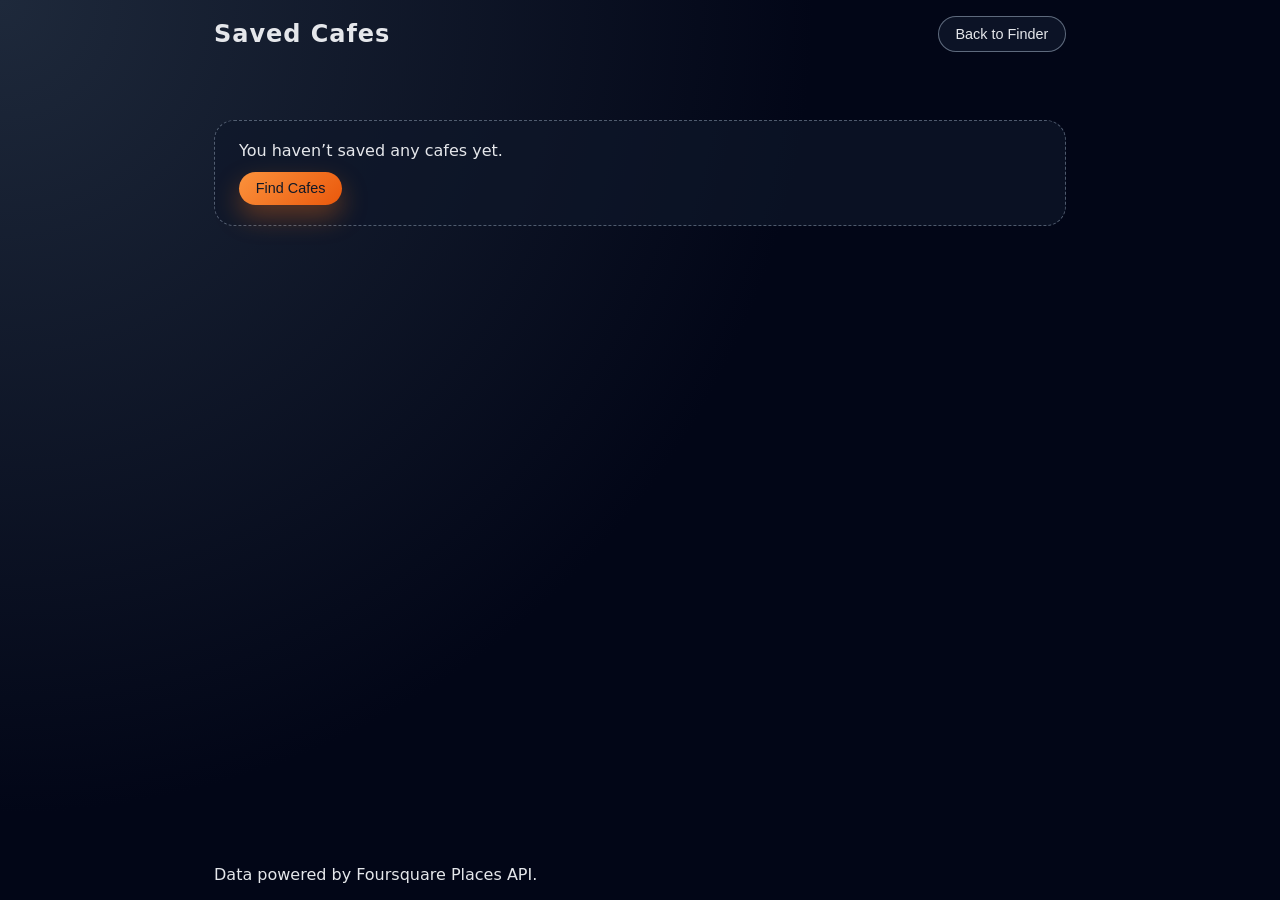
==== saved.html @ 1d5c3cea "Updated with new files" ====
<!DOCTYPE html>
<html lang="en">
<head>
  <meta charset="UTF-8" />
  <title>Saved Cafes | Café Finder</title>
  <meta name="viewport" content="width=device-width, initial-scale=1.0" />
  <link rel="stylesheet" href="styles.css" />
</head>
<body>
  <header class="app-header">
    <h1>Saved Cafes</h1>
    <button class="secondary-btn" onclick="window.location.href='index.html'">
      Back to Finder
    </button>
  </header>

  <main class="app-main">
    <section id="saved-list" class="saved-list">
      <!-- Filled dynamically -->
    </section>

    <section id="saved-empty" class="empty-state" hidden>
      <p>You haven’t saved any cafes yet.</p>
      <button class="primary-btn" onclick="window.location.href='index.html'">
        Find Cafes
      </button>
    </section>
  </main>

  <footer class="app-footer">
    <p>Data powered by Foursquare Places API.</p>
  </footer>

  <script src="config.js"></script>
  <script src="saved.js"></script>
</body>
</html>
---- styles.css ----
:root {
    --bg: #0f172a;
    --card-bg: #020617;
    --accent: #f97316;
    --accent-soft: rgba(249, 115, 22, 0.12);
    --text: #e5e7eb;
    --muted: #9ca3af;
    --border: #1f2937;
    --radius-lg: 1.25rem;
    --shadow-soft: 0 18px 45px rgba(15, 23, 42, 0.65);
    --transition: 180ms ease-out;
    --font-sans: system-ui, -apple-system, BlinkMacSystemFont, "SF Pro Text",
      "Segoe UI", sans-serif;
  }
  
  *,
  *::before,
  *::after {
    box-sizing: border-box;
    margin: 0;
    padding: 0;
  }
  
  body {
    min-height: 100vh;
    background: radial-gradient(circle at top left, #1e293b 0, #020617 52%);
    color: var(--text);
    font-family: var(--font-sans);
    display: flex;
    flex-direction: column;
  }
  
  .app-header,
  .app-footer {
    max-width: 900px;
    width: 100%;
    margin: 0 auto;
    padding: 1rem 1.5rem;
    display: flex;
    align-items: center;
    justify-content: space-between;
  }
  
  .app-header h1 {
    font-size: 1.5rem;
    letter-spacing: 0.04em;
  }
  
  .app-main {
    flex: 1;
    max-width: 900px;
    width: 100%;
    margin: 0 auto;
    padding: 1rem 1.5rem 2rem;
    display: flex;
    flex-direction: column;
    gap: 1.25rem;
  }
  
  .status {
    padding: 0.75rem 1rem;
    border-radius: 999px;
    background: rgba(15, 23, 42, 0.85);
    border: 1px solid rgba(148, 163, 184, 0.35);
    font-size: 0.9rem;
    color: var(--muted);
  }
  
  .card {
    background: radial-gradient(circle at top, #1f2937 0, #020617 55%);
    border-radius: var(--radius-lg);
    padding: 1.5rem 1.5rem 1.25rem;
    border: 1px solid rgba(148, 163, 184, 0.25);
    box-shadow: var(--shadow-soft);
    display: flex;
    flex-direction: column;
    gap: 0.65rem;
  }
  
  .card h2 {
    font-size: 1.35rem;
    font-weight: 600;
  }
  
  .muted {
    color: var(--muted);
    font-size: 0.9rem;
  }
  
  .tag {
    display: inline-flex;
    align-items: center;
    font-size: 0.8rem;
    padding: 0.2rem 0.6rem;
    border-radius: 999px;
    background: var(--accent-soft);
    color: var(--accent);
    margin-top: 0.25rem;
  }
  
  .card-actions {
    margin-top: 0.6rem;
    display: flex;
    gap: 0.6rem;
  }
  
  button {
    border: none;
    cursor: pointer;
    border-radius: 999px;
    padding: 0.55rem 1.05rem;
    font-size: 0.9rem;
    font-weight: 500;
    transition: transform var(--transition), box-shadow var(--transition),
      background var(--transition), color var(--transition), border-color var(--transition);
  }
  
  .primary-btn {
    background: linear-gradient(135deg, #fb923c, #ea580c);
    color: #111827;
    box-shadow: 0 12px 26px rgba(249, 115, 22, 0.35);
  }
  
  .primary-btn:hover {
    transform: translateY(-1px);
    box-shadow: 0 18px 40px rgba(249, 115, 22, 0.5);
  }
  
  .secondary-btn {
    background: rgba(15, 23, 42, 0.85);
    color: var(--text);
    border: 1px solid rgba(148, 163, 184, 0.6);
  }
  
  .secondary-btn:hover {
    background: rgba(15, 23, 42, 0.95);
    transform: translateY(-1px);
  }
  
  .ghost-btn {
    background: transparent;
    color: var(--muted);
    border: 1px dashed rgba(148, 163, 184, 0.6);
  }
  
  .ghost-btn:hover {
    border-style: solid;
    color: var(--text);
  }
  
  .map-link {
    margin-top: 0.4rem;
    font-size: 0.85rem;
    text-decoration: none;
    color: var(--accent);
    opacity: 0.9;
  }
  
  .map-link:hover {
    opacity: 1;
    text-decoration: underline;
  }
  
  .empty-state {
    margin-top: 1rem;
    padding: 1.25rem 1.5rem;
    border-radius: var(--radius-lg);
    border: 1px dashed rgba(148, 163, 184, 0.5);
    background: rgba(15, 23, 42, 0.7);
    display: flex;
    flex-direction: column;
    gap: 0.75rem;
    align-items: flex-start;
  }
  
  .saved-list {
    display: flex;
    flex-direction: column;
    gap: 0.9rem;
  }
  
  .saved-item {
    background: rgba(15, 23, 42, 0.9);
    border-radius: 1rem;
    padding: 0.9rem 1rem;
    border: 1px solid rgba(148, 163, 184, 0.35);
    display: flex;
    flex-direction: column;
    gap: 0.35rem;
  }
  
  .saved-item-header {
    display: flex;
    justify-content: space-between;
    gap: 0.5rem;
    align-items: center;
  }
  
  .saved-item h2 {
    font-size: 1.05rem;
  }
  
  .saved-item-actions {
    display: flex;
    gap: 0.5rem;
    margin-top: 0.4rem;
  }
  
  .remove-btn {
    background: transparent;
    color: #fca5a5;
    border: 1px dashed rgba(248, 113, 113, 0.7);
  }
  
  .remove-btn:hover {
    background: rgba(248, 113, 113, 0.08);
  }
  
  @media (max-width: 600px) {
    .app-header,
    .app-footer,
    .app-main {
      padding-inline: 1rem;
    }
  
    .app-header {
      flex-direction: row;
      gap: 0.5rem;
    }
  
    .card {
      padding: 1.25rem 1.1rem 1.1rem;
    }
  }
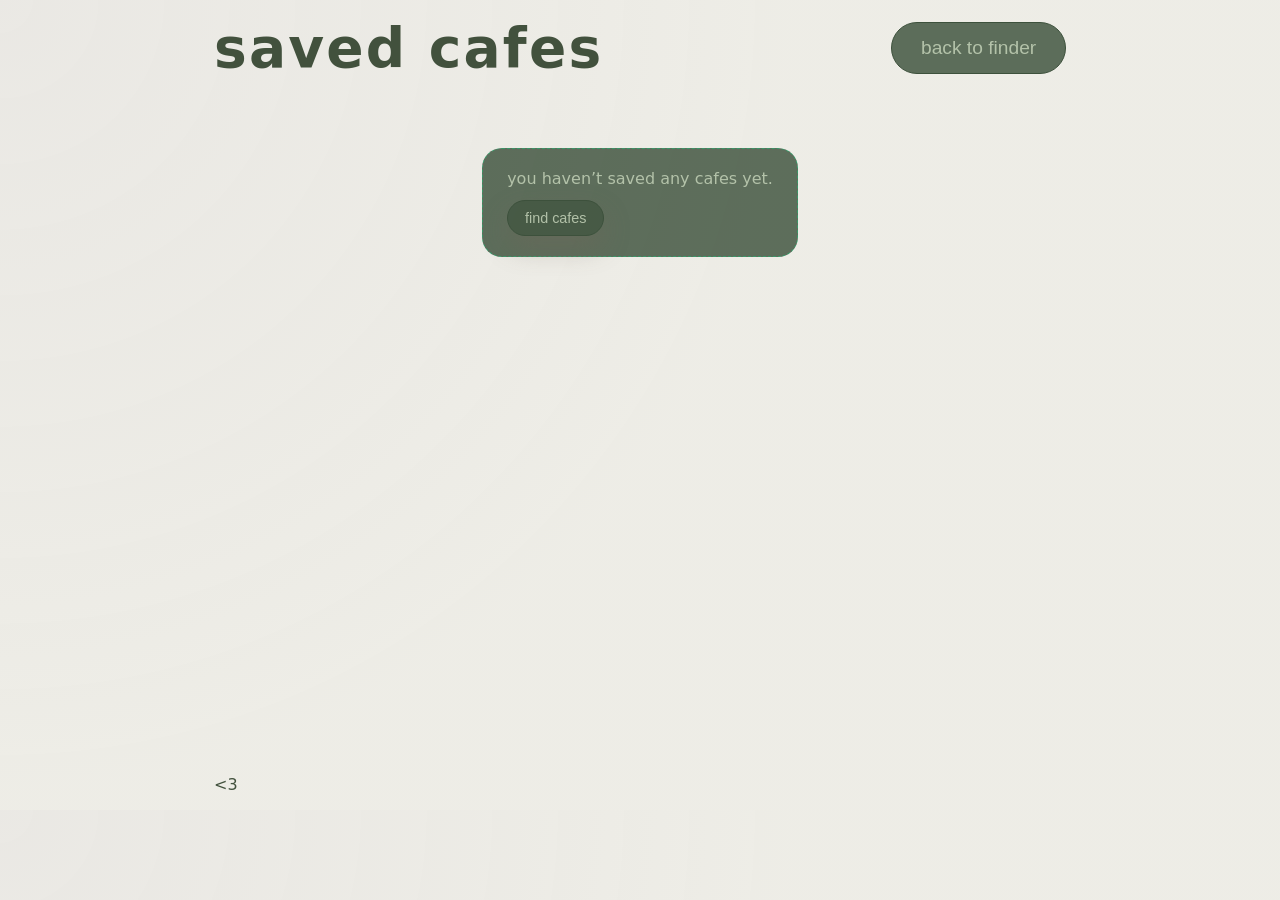
==== commit 03504f32: "final" ====
--- a/saved.html
+++ b/saved.html
@@ -8,9 +8,9 @@
 </head>
 <body>
   <header class="app-header">
-    <h1>Saved Cafes</h1>
+    <h1>saved cafes</h1>
     <button class="secondary-btn" onclick="window.location.href='index.html'">
-      Back to Finder
+      back to finder
     </button>
   </header>
 
@@ -20,15 +20,15 @@
     </section>
 
     <section id="saved-empty" class="empty-state" hidden>
-      <p>You haven’t saved any cafes yet.</p>
+      <p>you haven’t saved any cafes yet.</p>
       <button class="primary-btn" onclick="window.location.href='index.html'">
-        Find Cafes
+        find cafes
       </button>
     </section>
   </main>
 
   <footer class="app-footer">
-    <p>Data powered by Foursquare Places API.</p>
+    <p><3</p>
   </footer>
 
   <script src="config.js"></script>
--- a/styles.css
+++ b/styles.css
@@ -1,235 +1,346 @@
 :root {
-    --bg: #0f172a;
-    --card-bg: #020617;
-    --accent: #f97316;
-    --accent-soft: rgba(249, 115, 22, 0.12);
-    --text: #e5e7eb;
-    --muted: #9ca3af;
-    --border: #1f2937;
-    --radius-lg: 1.25rem;
-    --shadow-soft: 0 18px 45px rgba(15, 23, 42, 0.65);
-    --transition: 180ms ease-out;
-    --font-sans: system-ui, -apple-system, BlinkMacSystemFont, "SF Pro Text",
-      "Segoe UI", sans-serif;
+  --bg: #22cb44;
+  --card-bg: #4c5746;
+  --accent: #c5cfbf;
+  --accent-soft: rgba(68, 88, 68, 0.12);
+  --text: #17331780;
+  --muted: #9caf9d;
+  --border: #1f2d20;
+  --radius-lg: 1.25rem;
+  --shadow-soft: 0 18px 45px rgba(15, 23, 42, 0.65);
+  --transition: 180ms ease-out;
+  --font-sans: system-ui, -apple-system, BlinkMacSystemFont, "SF Pro Text",
+    "Segoe UI", sans-serif;
+}
+
+*,
+*::before,
+*::after {
+  box-sizing: border-box;
+  margin: 0;
+  padding: 0;
+}
+
+body {
+  min-height: 90vh;
+  background: radial-gradient(circle at top left, #e7e5e0de 0, #ecebe4ea 52%);
+  color: #42513d;
+  font-family: var(--font-sans);
+  display: flex;
+  flex-direction: column;
+  text-transform: lowercase;
+}
+
+.app-header,
+.app-footer {
+  min-width: 900px;
+  max-width: 900px;
+  width: 100%;
+  margin: 0 auto;
+  padding: 1rem 1.5rem;
+  display: flex;
+  align-items: center;
+  justify-content: space-between;
+}
+
+.app-header h1 {
+  font-size: 55px;
+  letter-spacing: 0.04em;
+}
+
+.app-main {
+  flex: 1;
+  max-width: 900px;
+  width: 100%;
+  margin: 0 auto;
+  padding: 1rem 1.5rem 2rem;
+  display: flex;
+  flex-direction: column;
+  align-items: center;
+  gap: 1.25rem;
+}
+
+.status {
+  width: 100%;
+  padding: 0.75rem 1rem;
+  border-radius: 999px;
+  background: rgba(131, 155, 127, 0.85);
+  border: 1px solid rgba(158, 184, 148, 0.35);
+  font-size: 0.9rem;
+  color: rgba(52, 69, 45, 0.599);
+}
+
+/* ===================== */
+/*  CAFE CARD LAYOUT    */
+/* ===================== */
+
+.card {
+  background: radial-gradient(circle at top,#b7c6acf4, #b7c6acf4 55%);
+  border-radius: var(--radius-lg);
+  border: 5px solid #55624bf4;
+  box-shadow: var(--shadow-soft);
+  overflow: hidden;
+  display: flex;
+  flex-direction: column;
+  padding: 0;
+  max-width: 420px;
+  width: 100%;
+  margin: 1.5rem auto;
+}
+
+.card-photo-wrapper {
+  width: 100%;
+  height: 220px;
+  overflow: hidden;
+  box-sizing: border-box;
+}
+
+#cafe-photo {
+  width: 100%;
+  height: 100%;
+  object-fit: cover;
+  display: block;
+  border: 3px solid rgba(84, 94, 79, 0.686);
+  border-radius: 15px;
+  box-sizing: border-box;
+}
+
+.card-photo-gradient {
+  position: absolute;
+  inset: auto 0 0 0;
+  height: 40%;
+  background: linear-gradient(
+    to top,
+    rgba(125, 139, 124, 0),
+    rgba(110, 130, 100, 0)
+  );
+  pointer-events: none;
+}
+
+.card-body {
+  padding: 1rem 1.1rem 1.1rem;
+  display: flex;
+  flex-direction: column;
+  gap: 0.45rem;
+  color:#475a49;
+}
+
+.card h2 {
+  font-size: 1.35rem;
+  font-weight: 600;
+}
+
+.muted {
+  color: var(--muted);
+  font-size: 0.9rem;
+}
+
+.tag {
+  display: inline-flex;
+  align-items: center;
+  font-size: 0.8rem;
+  padding: 0.2rem 0.6rem;
+  border-radius: 999px;
+  background: var(--accent-soft);
+  color: #516149d5;
+  margin-top: 0.25rem;
+}
+
+.card-actions {
+  margin-top: 0.6rem;
+  display: flex;
+  gap: 0.6rem;
+}
+
+button {
+  border: none;
+  cursor: pointer;
+  border-radius: 999px;
+  padding: 0.55rem 1.05rem;
+  font-size: 0.9rem;
+  font-weight: 500;
+  transition: transform var(--transition),
+    box-shadow var(--transition),
+    background var(--transition),
+    color var(--transition),
+    border-color var(--transition);
+}
+
+.primary-btn {
+  background: rgba(67, 87, 66, 0.85);
+  border: 1px solid rgb(61, 81, 60);
+  color: #b7c6acf4;
+  box-shadow: 0 12px 26px rgba(115, 100, 88, 0.35);
+}
+
+.primary-btn:hover {
+  background: rgba(93, 113, 93, 0.838);
+  transform: translateY(-1px);
+  box-shadow: 0 18px 40px rgba(95, 79, 68, 0.5);
+}
+
+.secondary-btn {
+  background: rgba(67, 87, 66, 0.85);
+  color: #b7c6acf4;
+  border: 1px solid rgb(61, 81, 60);
+  font-size: 1.2rem;
+  padding: 0.9rem 1.8rem;
+  border-radius: 999px;
+}
+
+.secondary-btn:hover {
+  background: rgba(93, 113, 93, 0.838);
+  transform: translateY(-1px);
+}
+
+.ghost-btn {
+  background: transparent;
+  color: var(--muted);
+  border: 1px dashed rgba(75, 98, 77, 0.664);
+}
+
+.ghost-btn:hover {
+  border: 1px rgba(52, 66, 53, 0.761);
+  border-style: solid;
+  color: var(--text);
+}
+
+.map-link {
+  margin-top: 0.4rem;
+  font-size: 0.85rem;
+  text-decoration: underline;
+  text-transform: lowercase;
+  opacity: 0.9;
+  color: rgba(63, 75, 65, 0.598);
+}
+
+.map-link:focus,
+.map-link:active {
+  outline: none;
+  box-shadow: none;
+  background: none;
+  text-transform: lowercase;
+}
+
+.map-link:hover {
+  opacity: 1;
+  text-decoration: underline;
+  color: rgba(36, 43, 37, 0.598);
+}
+
+/* ===================== */
+/*  EMPTY + SAVED LIST  */
+/* ===================== */
+
+.empty-state {
+  margin-top: 1rem;
+  padding: 1.25rem 1.5rem;
+  border-radius: var(--radius-lg);
+  border: 1px dashed rgba(20, 192, 118, 0.5);
+  background: rgba(67, 87, 66, 0.85);
+  display: flex;
+  flex-direction: column;
+  gap: 0.75rem;
+  align-items: flex-start;
+  color: #b7c6acf4
+}
+
+.empty-state .secondary-btn {
+  font-size: 1rem;
+  padding: 0.4rem 0.9rem;
+}
+.saved-list {
+  display: flex;
+  flex-direction: column;
+  gap: 0.9rem;
+}
+
+.saved-item {
+  background: rgba(137, 157, 139, 0.598);
+  border-radius: 1rem;
+  padding: 0.9rem 1rem;
+  border: 1px solid rgba(52, 64, 53, 0.35);
+  display: flex;
+  flex-direction: column;
+  gap: 0.35rem;
+  color:rgba(36, 45, 32, 0.65)
+}
+
+.saved-item-header {
+  display: flex;
+  justify-content: space-between;
+  gap: 0.5rem;
+  align-items: center;
+}
+
+.saved-item h2 {
+  font-size: 1.05rem;
+  text-transform: lowercase;
+}
+
+.saved-item .muted {
+  text-transform: lowercase;
+}
+
+.saved-item-actions {
+  display: flex;
+  gap: 0.5rem;
+  margin-top: 0.4rem;
+}
+
+.remove-btn {
+  background: transparent;
+  color: #567758;
+  border: 1px dashed rgba(64, 95, 62, 0.7);
+}
+
+.remove-btn:hover {
+  background: rgba(106, 92, 79, 0.08);
+}
+
+#cafe-address {
+  color: #707c60;
+}
+
+.saved-item .muted {
+  color: #707c60;
+}
+
+
+/* ===================== */
+/*  MOBILE RESPONSIVE   */
+/* ===================== */
+
+@media (max-width: 600px) {
+  .app-header,
+  .app-footer,
+  .app-main {
+    padding-inline: 1rem;
   }
-  
-  *,
-  *::before,
-  *::after {
-    box-sizing: border-box;
-    margin: 0;
-    padding: 0;
+
+  .card {
+    max-width: 100%;
+    margin: 1rem auto;
   }
-  
-  body {
-    min-height: 100vh;
-    background: radial-gradient(circle at top left, #1e293b 0, #020617 52%);
-    color: var(--text);
-    font-family: var(--font-sans);
-    display: flex;
-    flex-direction: column;
+
+  .card-photo-wrapper {
+    height: 200px;
   }
-  
-  .app-header,
-  .app-footer {
-    max-width: 900px;
-    width: 100%;
-    margin: 0 auto;
-    padding: 1rem 1.5rem;
-    display: flex;
-    align-items: center;
-    justify-content: space-between;
-  }
-  
-  .app-header h1 {
-    font-size: 1.5rem;
-    letter-spacing: 0.04em;
-  }
-  
-  .app-main {
-    flex: 1;
-    max-width: 900px;
-    width: 100%;
-    margin: 0 auto;
-    padding: 1rem 1.5rem 2rem;
-    display: flex;
-    flex-direction: column;
-    gap: 1.25rem;
-  }
-  
-  .status {
-    padding: 0.75rem 1rem;
-    border-radius: 999px;
-    background: rgba(15, 23, 42, 0.85);
-    border: 1px solid rgba(148, 163, 184, 0.35);
-    font-size: 0.9rem;
-    color: var(--muted);
-  }
-  
-  .card {
-    background: radial-gradient(circle at top, #1f2937 0, #020617 55%);
-    border-radius: var(--radius-lg);
-    padding: 1.5rem 1.5rem 1.25rem;
-    border: 1px solid rgba(148, 163, 184, 0.25);
-    box-shadow: var(--shadow-soft);
-    display: flex;
-    flex-direction: column;
-    gap: 0.65rem;
-  }
-  
-  .card h2 {
-    font-size: 1.35rem;
-    font-weight: 600;
-  }
-  
-  .muted {
-    color: var(--muted);
-    font-size: 0.9rem;
-  }
-  
-  .tag {
-    display: inline-flex;
-    align-items: center;
-    font-size: 0.8rem;
-    padding: 0.2rem 0.6rem;
-    border-radius: 999px;
-    background: var(--accent-soft);
-    color: var(--accent);
-    margin-top: 0.25rem;
-  }
-  
-  .card-actions {
-    margin-top: 0.6rem;
-    display: flex;
-    gap: 0.6rem;
-  }
-  
-  button {
-    border: none;
-    cursor: pointer;
-    border-radius: 999px;
-    padding: 0.55rem 1.05rem;
-    font-size: 0.9rem;
-    font-weight: 500;
-    transition: transform var(--transition), box-shadow var(--transition),
-      background var(--transition), color var(--transition), border-color var(--transition);
-  }
-  
-  .primary-btn {
-    background: linear-gradient(135deg, #fb923c, #ea580c);
-    color: #111827;
-    box-shadow: 0 12px 26px rgba(249, 115, 22, 0.35);
-  }
-  
-  .primary-btn:hover {
-    transform: translateY(-1px);
-    box-shadow: 0 18px 40px rgba(249, 115, 22, 0.5);
-  }
-  
-  .secondary-btn {
-    background: rgba(15, 23, 42, 0.85);
-    color: var(--text);
-    border: 1px solid rgba(148, 163, 184, 0.6);
-  }
-  
-  .secondary-btn:hover {
-    background: rgba(15, 23, 42, 0.95);
-    transform: translateY(-1px);
-  }
-  
-  .ghost-btn {
-    background: transparent;
-    color: var(--muted);
-    border: 1px dashed rgba(148, 163, 184, 0.6);
-  }
-  
-  .ghost-btn:hover {
-    border-style: solid;
-    color: var(--text);
-  }
-  
-  .map-link {
-    margin-top: 0.4rem;
-    font-size: 0.85rem;
-    text-decoration: none;
-    color: var(--accent);
-    opacity: 0.9;
-  }
-  
-  .map-link:hover {
-    opacity: 1;
-    text-decoration: underline;
-  }
-  
-  .empty-state {
-    margin-top: 1rem;
-    padding: 1.25rem 1.5rem;
-    border-radius: var(--radius-lg);
-    border: 1px dashed rgba(148, 163, 184, 0.5);
-    background: rgba(15, 23, 42, 0.7);
-    display: flex;
-    flex-direction: column;
-    gap: 0.75rem;
-    align-items: flex-start;
-  }
-  
-  .saved-list {
-    display: flex;
-    flex-direction: column;
-    gap: 0.9rem;
-  }
-  
-  .saved-item {
-    background: rgba(15, 23, 42, 0.9);
-    border-radius: 1rem;
-    padding: 0.9rem 1rem;
-    border: 1px solid rgba(148, 163, 184, 0.35);
-    display: flex;
-    flex-direction: column;
-    gap: 0.35rem;
-  }
-  
-  .saved-item-header {
-    display: flex;
-    justify-content: space-between;
-    gap: 0.5rem;
-    align-items: center;
-  }
-  
-  .saved-item h2 {
-    font-size: 1.05rem;
-  }
-  
-  .saved-item-actions {
-    display: flex;
-    gap: 0.5rem;
-    margin-top: 0.4rem;
-  }
-  
-  .remove-btn {
-    background: transparent;
-    color: #fca5a5;
-    border: 1px dashed rgba(248, 113, 113, 0.7);
-  }
-  
-  .remove-btn:hover {
-    background: rgba(248, 113, 113, 0.08);
-  }
-  
-  @media (max-width: 600px) {
-    .app-header,
-    .app-footer,
-    .app-main {
-      padding-inline: 1rem;
-    }
-  
-    .app-header {
-      flex-direction: row;
-      gap: 0.5rem;
-    }
-  
-    .card {
-      padding: 1.25rem 1.1rem 1.1rem;
-    }
-  }
-  +
+}
+
+.saved-item a {
+  background: transparent !important;
+  border: none !important;
+  box-shadow: none !important;
+  padding: 0 !important;
+  text-decoration: underline;
+  color: rgba(63, 75, 65, 0.85);
+}
+
+.saved-item a:focus,
+.saved-item a:active {
+  outline: none !important;
+  background: transparent !important;
+  box-shadow: none !important;
+}
